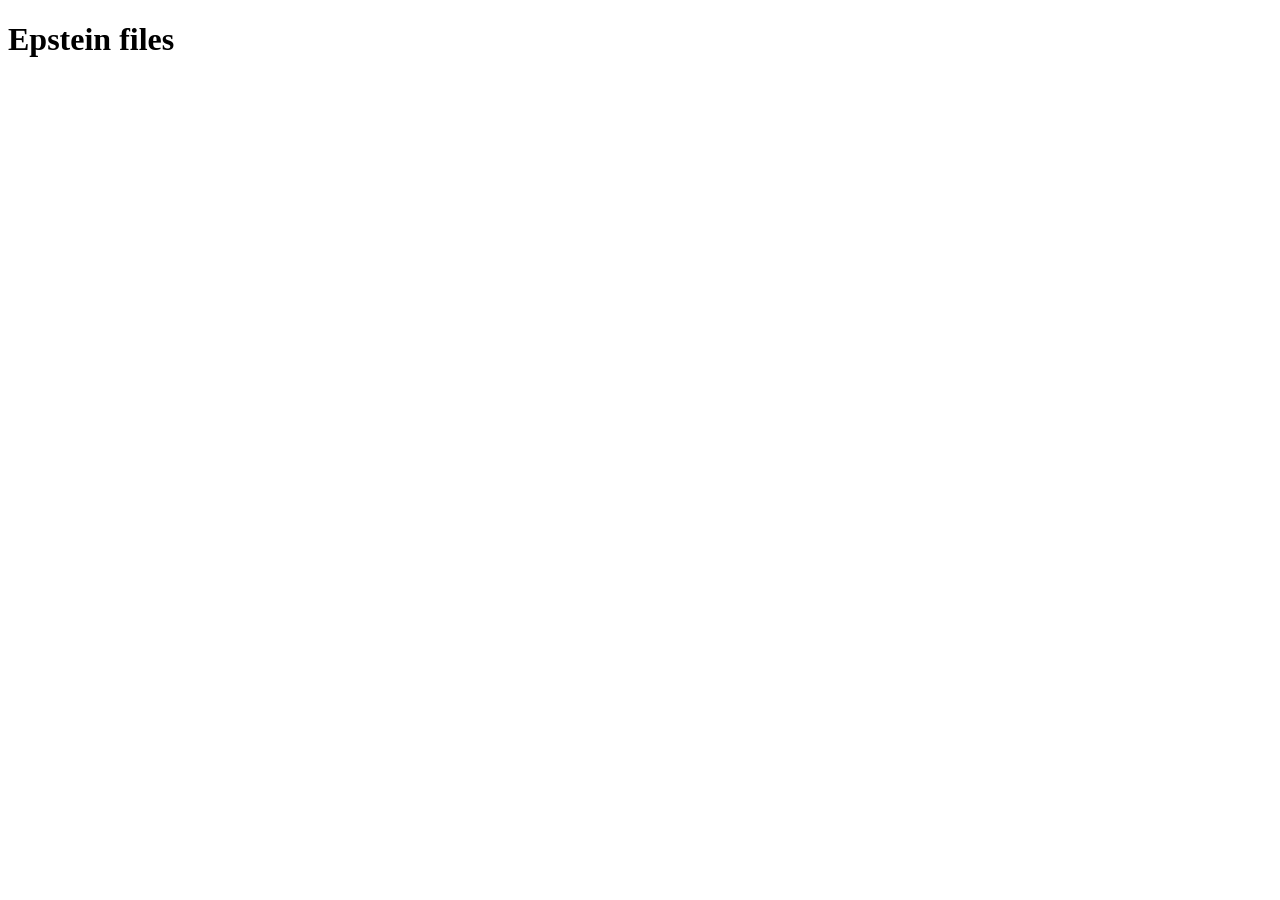
==== index.html @ 4daf9cff "primeiro nigga" ====
<!DOCTYPE html>
<html lang="en">
<head>
    <meta charset="UTF-8">
    <meta name="viewport" content="width=device-width, initial-scale=1.0">
    <title>Document</title>
</head>
<body>
    <h1>Epstein files</h1>
</body>
</html>
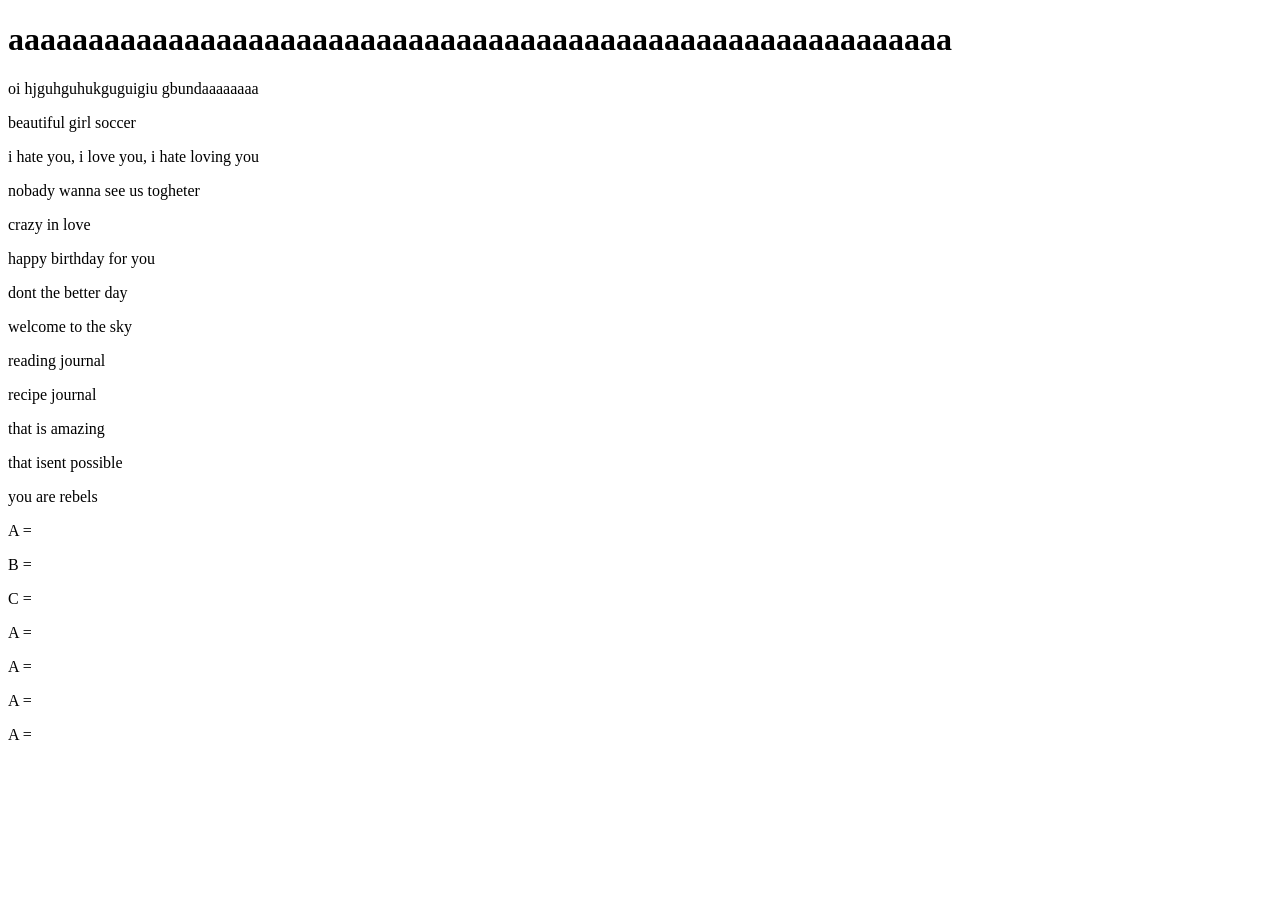
==== commit 1d7bd8f6: "index alterado" ====
--- a/index.html
+++ b/index.html
@@ -6,6 +6,40 @@
     <title>Document</title>
 </head>
 <body>
-    <h1>Epstein files</h1>
+    <h1> aaaaaaaaaaaaaaaaaaaaaaaaaaaaaaaaaaaaaaaaaaaaaaaaaaaaaaaaaaa</h1>
+    oi
+    hjguhguhukguguigiu
+    gbundaaaaaaaa
+    <p>
+        beautiful girl
+
+        soccer
+    
+    </p>
+
+    <p> i hate you, i love you, i hate loving you </p>
+    <p> nobady wanna see us togheter</p>
+    <p> crazy in love</p>
+    <p> happy birthday for you</p>
+    <p> dont the better day</p>
+    <p> welcome to the sky</p>
+    <p> reading journal</p>
+    <p> recipe journal</p>
+    <p> that is amazing</p>
+    <p> that isent possible</p>
+    <p> you are rebels </p>
+    <p> A = </p>
+    <p> B = </p>
+
+    <p> C = </p>
+
+    <p> A = </p>
+
+    <p> A = </p>
+
+    <p> A = </p>
+
+    <p> A = </p>
+
 </body>
 </html>
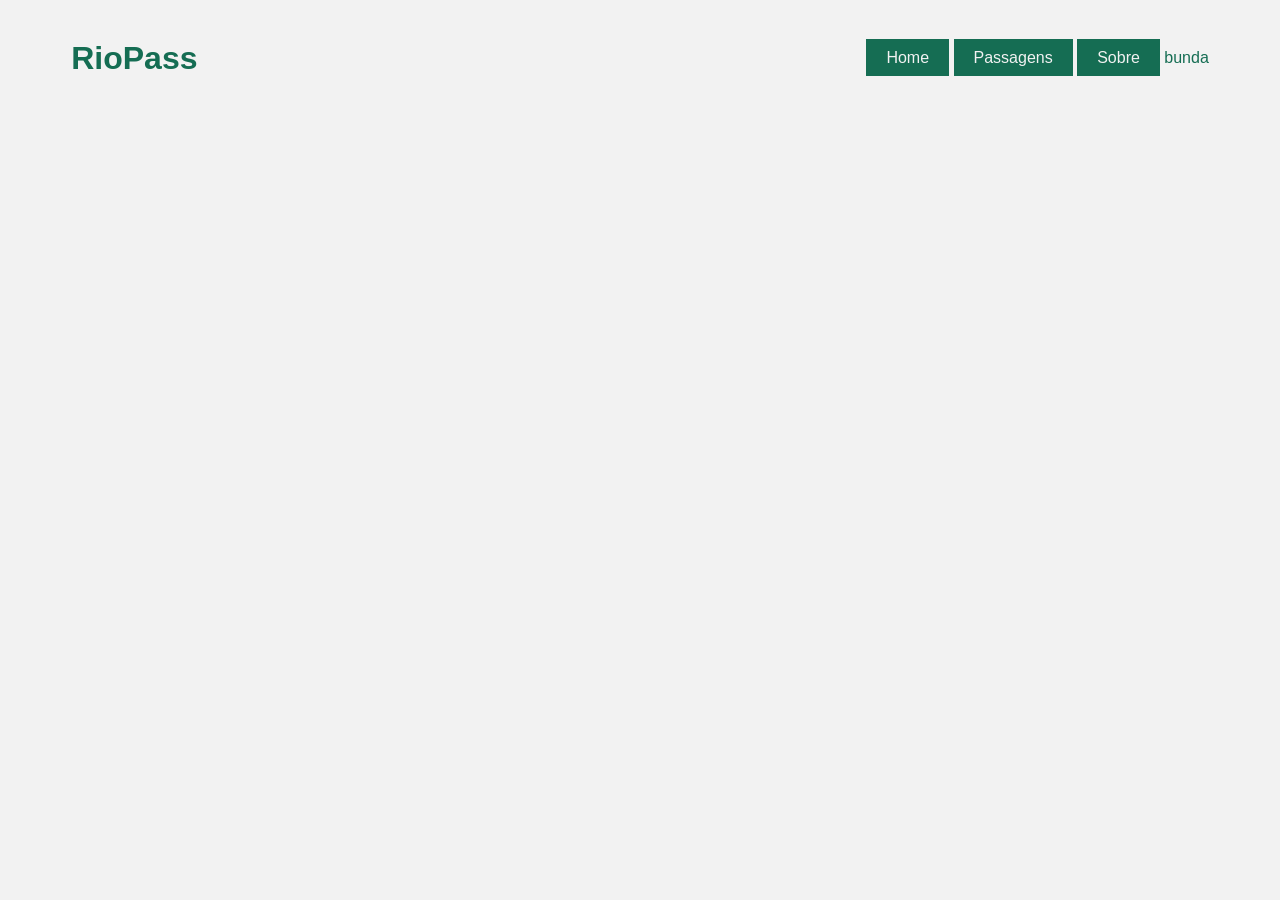
==== commit 8298b978: "mudanca" ====
--- a/index.html
+++ b/index.html
@@ -3,43 +3,21 @@
 <head>
     <meta charset="UTF-8">
     <meta name="viewport" content="width=device-width, initial-scale=1.0">
-    <title>Document</title>
+    <title>Boat Book</title>
+    <link rel="stylesheet" href="estilo.css">
 </head>
 <body>
-    <h1> aaaaaaaaaaaaaaaaaaaaaaaaaaaaaaaaaaaaaaaaaaaaaaaaaaaaaaaaaaa</h1>
-    oi
-    hjguhguhukguguigiu
-    gbundaaaaaaaa
-    <p>
-        beautiful girl
 
-        soccer
+    <header>
+        <h1>RioPass</h1>
+
+        <nav>
+            <a href="">Home</a>
+            <a href="">Passagens</a>
+            <a href="">Sobre</a>
+            bunda
+        </nav>
+    </header>
     
-    </p>
-
-    <p> i hate you, i love you, i hate loving you </p>
-    <p> nobady wanna see us togheter</p>
-    <p> crazy in love</p>
-    <p> happy birthday for you</p>
-    <p> dont the better day</p>
-    <p> welcome to the sky</p>
-    <p> reading journal</p>
-    <p> recipe journal</p>
-    <p> that is amazing</p>
-    <p> that isent possible</p>
-    <p> you are rebels </p>
-    <p> A = </p>
-    <p> B = </p>
-
-    <p> C = </p>
-
-    <p> A = </p>
-
-    <p> A = </p>
-
-    <p> A = </p>
-
-    <p> A = </p>
-
 </body>
 </html>
--- a/estilo.css
+++ b/estilo.css
@@ -0,0 +1,23 @@
+body{
+    background-color: #F2F2F2;
+}
+
+header{
+    color: #156D53;
+    height: 100px;
+    font-family: Arial, sans-serif;
+    text-align: left;
+    display: flex;
+    align-items: center;
+    justify-content: space-between;
+    padding-left: 5%;
+    padding-right: 5%;
+}
+
+nav a{
+    text-decoration: none;
+    color: #F2F2F2;
+    background-color: #156D53;
+    padding: 10px 20px;
+    
+}
